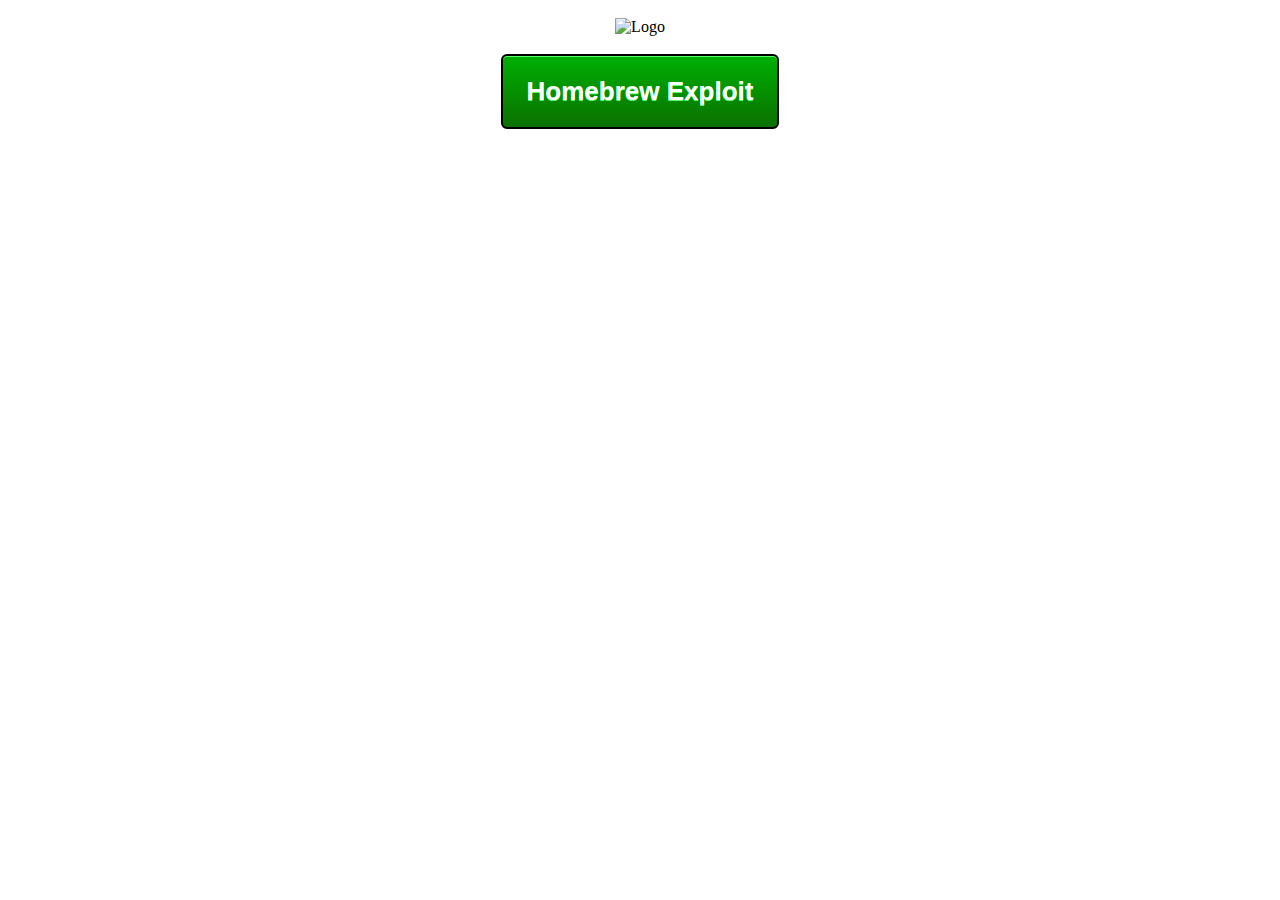
==== index.html @ 35109a05 "Add files via upload" ====
<html>
    <head>
        <title>Home Page</title>
        <link rel="stylesheet" type="text/css" href="./styles.css" />
        <link rel="stylesheet" href="//maxcdn.bootstrapcdn.com/font-awesome/4.3.0/css/font-awesome.min.css">
    </head>
    <body>
        <br>
        <center>
            <img src="./images/WEB_logo.png" alt="Logo">
        </center>
        <br>
        <center>
            <a href="./55X/index.html" class="myButton">Homebrew Exploit</a>
        </center>
    </body>
</html>
---- styles.css ----
* {
    margin: 0;
    padding: 0;
}

html {
    background: url(./images/background.jpg) no-repeat center center fixed;
    -webkit-background-size: cover;
    -moz-background-size: cover;
    -o-background-size: cover;
    background-size: cover;
}

.myButton {
    @apply text-align: center -moz-box-shadow:inset 0px 1px 0px 0px #ff595b;
    -webkit-box-shadow: inset 0px 1px 0px 0px #bbdaf7;
    box-shadow: inset 0px 1px 0px 0px #59ff6a;
    background: -webkit-gradient(linear, left top, left bottom, color-stop(0.05, #00ad03), color-stop(1, #0b7000));
    background: -moz-linear-gradient(top, #00ad03 5%, #0b7000 100%);
    background: -webkit-linear-gradient(top, #00ad03 5%, #0b7000 100%);
    background: -o-linear-gradient(top, #00ad03 5%, #0b7000 100%);
    background: -ms-linear-gradient(top, #00ad03 5%, #0b7000 100%);
    background: linear-gradient(to bottom, #00ad03 5%, #0b7000 100%);
    filter: progid:DXImageTransform.Microsoft.gradient(startColorstr='#00ad03', endColorstr='#0b7000', GradientType=0);
    background-color: #00ad03;
    -moz-border-radius: 6px;
    -webkit-border-radius: 6px;
    border-radius: 6px;
    border: 2px solid #000000;
    display: inline-block;
    cursor: pointer;
    color: #59ff59;
    font-family: Arial;
    font-size: 26px;
    font-weight: bold;
    padding: 20px 24px;
    text-decoration: none;
    text-shadow: 0px 1px 0px #59ff67;
}

.myButton:hover {
    background: -webkit-gradient(linear, left top, left bottom, color-stop(0.05, #007000), color-stop(1, #00ad03));
    background: -moz-linear-gradient(top, #0b7000 5%, #00ad0e 100%);
    background: -webkit-linear-gradient(top, #007009 5%, #03ad00 100%);
    background: -o-linear-gradient(top, #007006 5%, #00ad03 100%);
    background: -ms-linear-gradient(top, #007000 5%, #00ad03 100%);
    background: linear-gradient(to bottom, #007000 5%, #00ad03 100%);
    filter: progid:DXImageTransform.Microsoft.gradient(startColorstr='#0b7000', endColorstr='#00ad03', GradientType=0);
    background-color: #007000;
}

.myButton:active {
    position: relative;

}

a:link {
    color: white;
    text-decoration: none;
}

a:visited {
    color: white;
    text-decoration: none;
}

a:hover {
    color: white;
    text-decoration: none;
}

a:active {
    color: white;
    text-decoration: none;
}
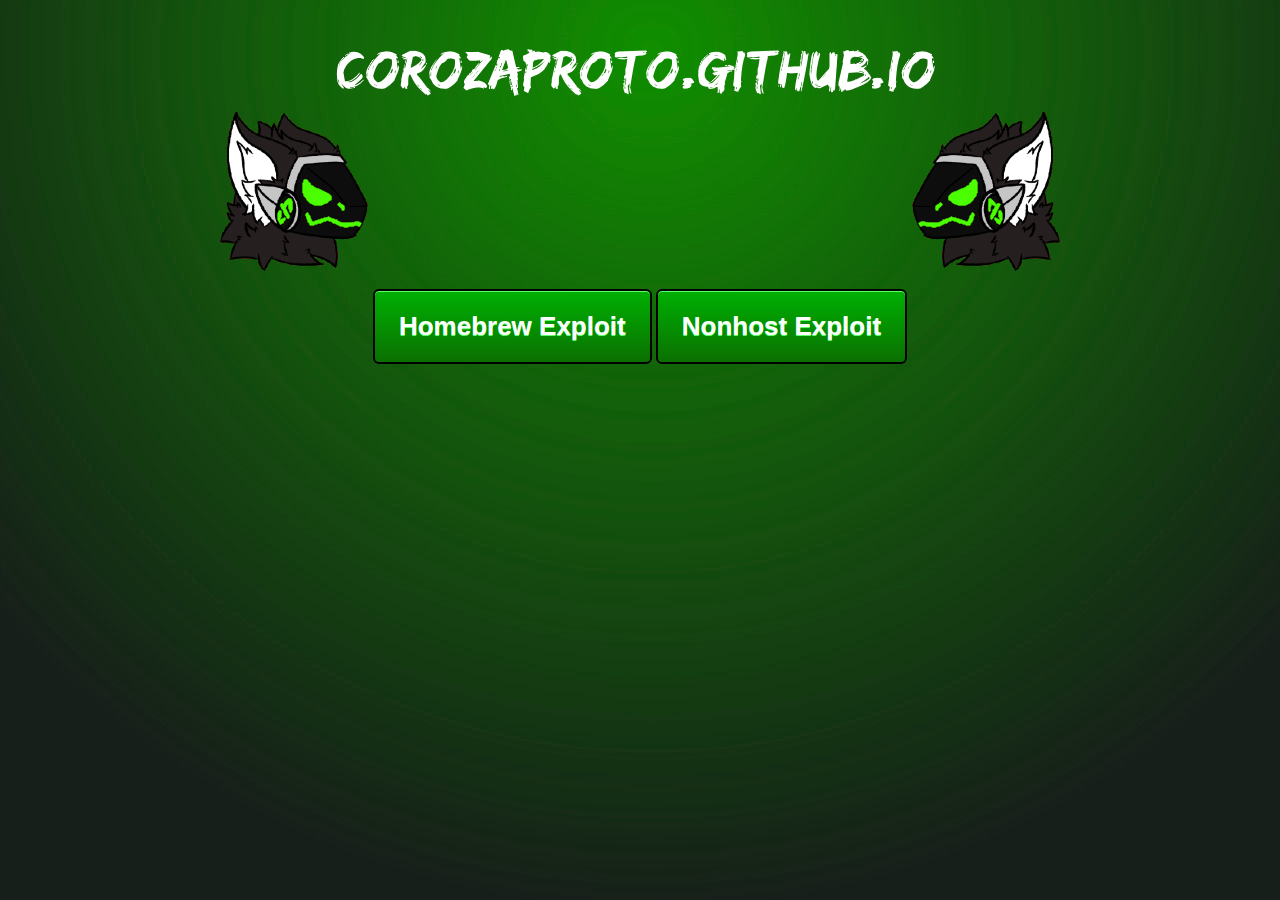
==== commit b2a15326: "Add files via upload" ====
--- a/index.html
+++ b/index.html
@@ -11,7 +11,8 @@
         </center>
         <br>
         <center>
-            <a href="./55X/index.html" class="myButton">Homebrew Exploit</a>
+            <a href="./Web Hax/homebrew.html" class="myButton">Homebrew Exploit</a>
+            <a href="./Web Hax/nonhost.html" class="myButton">Nonhost Exploit</a>
         </center>
     </body>
 </html>
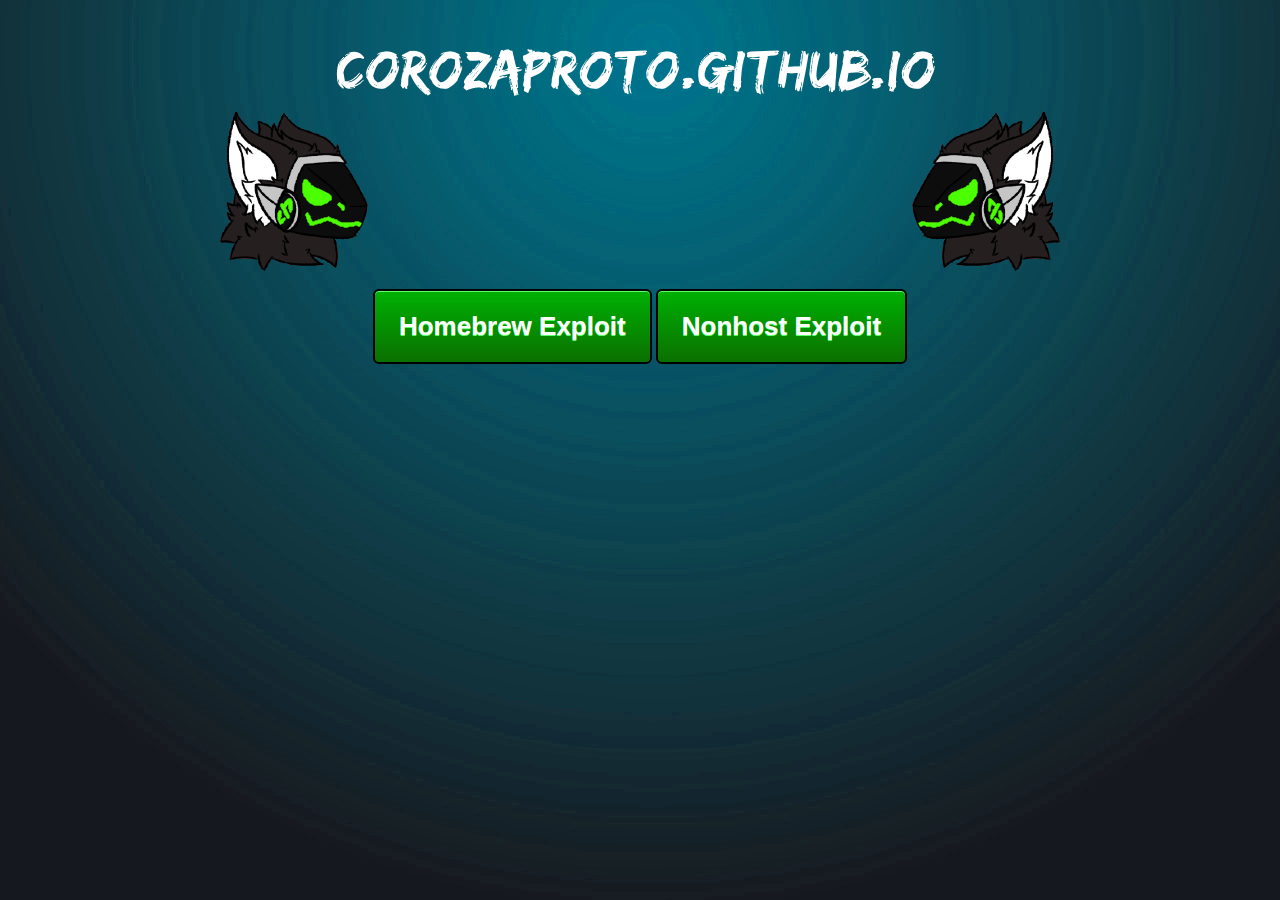
==== commit cca45256: "Add files via upload" ====
--- a/index.html
+++ b/index.html
@@ -11,8 +11,8 @@
         </center>
         <br>
         <center>
-            <a href="./Web Hax/homebrew.html" class="myButton">Homebrew Exploit</a>
-            <a href="./Web Hax/nonhost.html" class="myButton">Nonhost Exploit</a>
+            <a href="./hax/homebrew.html" class="myButton">Homebrew Exploit</a>
+            <a href="./hax/nonhost.html" class="myButton">Nonhost Exploit</a>
         </center>
     </body>
 </html>
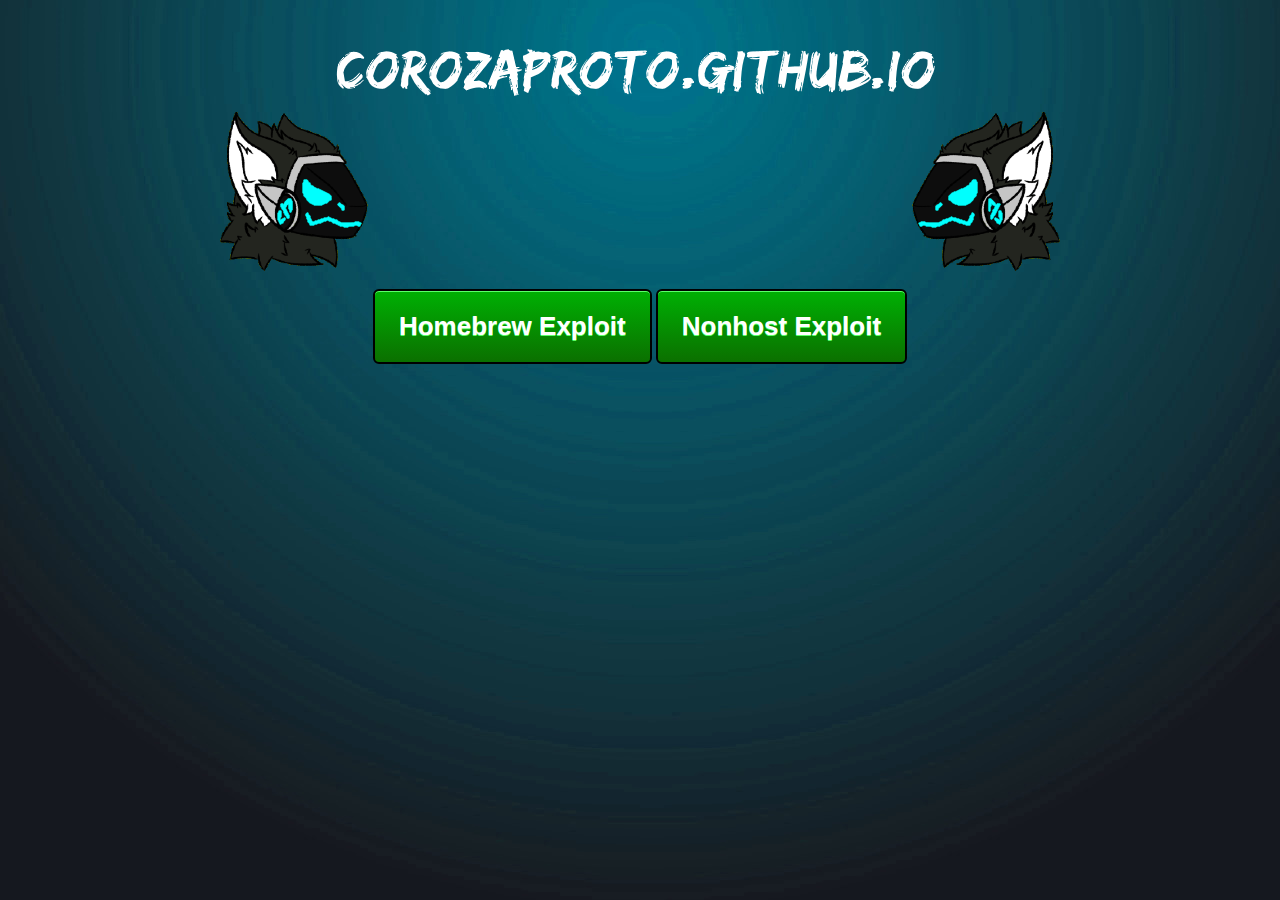
==== commit 500f3bdc: "Add files via upload" ====
--- a/index.html
+++ b/index.html
@@ -7,7 +7,7 @@
     <body>
         <br>
         <center>
-            <img src="./images/WEB_logo.png" alt="Logo">
+            <img src="./images/logo.png" alt="Logo">
         </center>
         <br>
         <center>
